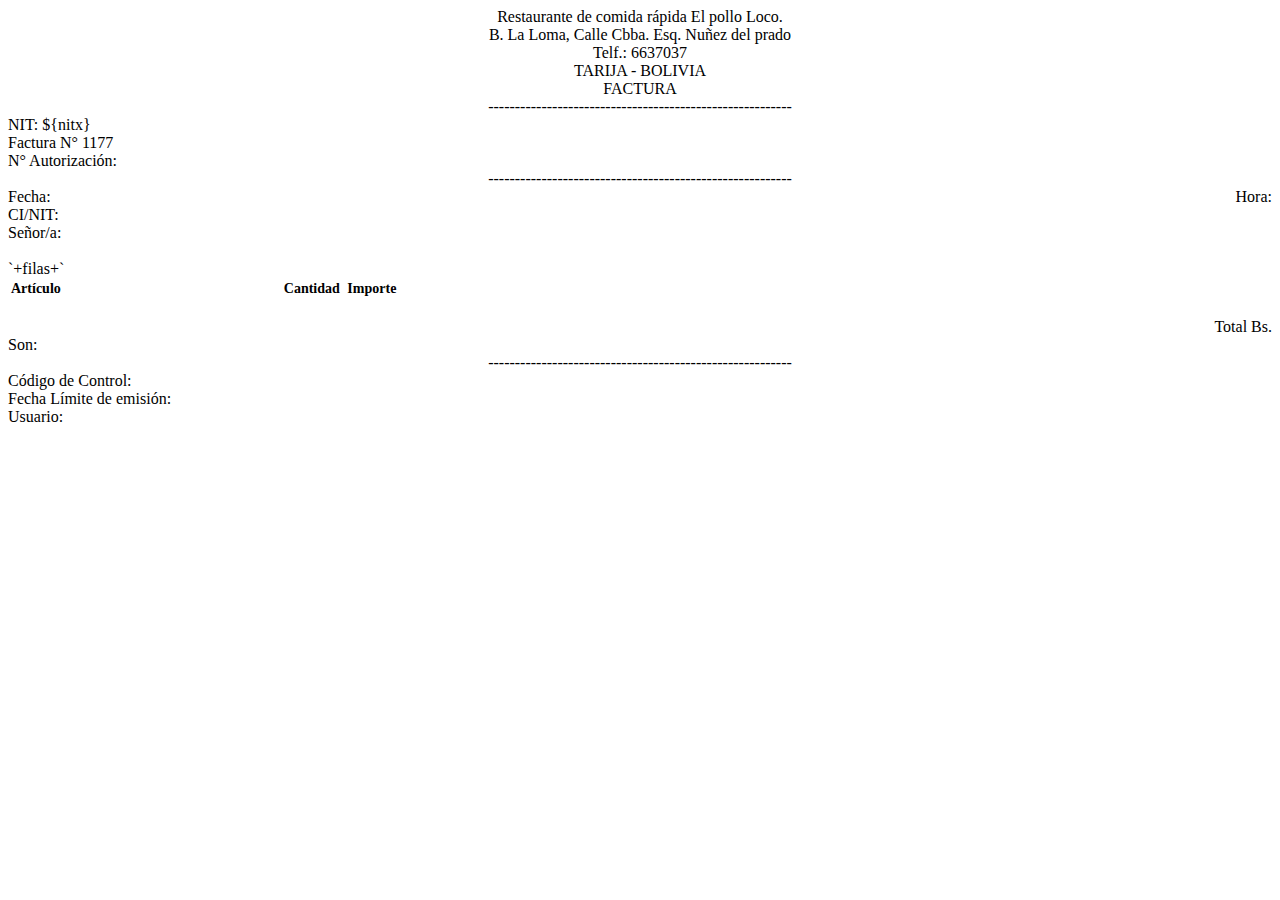
==== mihtml.html @ 71740c7c "sistema informático delicias express" ====
<!DOCTYPE html>
<html lang="en">

  <head>
    <meta charset="UTF-8" />
    <title>Document</title>
    
  </head>
  <style>
  .izq{
  text-align: left;
  }
  .der{
  text-align: right;
  }
  </style>
  <body>
    <center>Restaurante de comida rápida El pollo Loco.</center>
    <center>B. La Loma, Calle Cbba. Esq. Nuñez del prado</center>
    <center>Telf.: 6637037 </center>
    <center>TARIJA - BOLIVIA</center>
    <center>FACTURA</center>
    <center>---------------------------------------------------------</center>
    NIT: ${nitx}<br>
    Factura N° 1177<br>
    N° Autorización: 
    <center>---------------------------------------------------------</center>
    <span> Fecha: </span><span style="float: right">Hora: </span><br>
    CI/NIT: <br>
    Señor/a: <br><br>
    <table style="font-size: 14px;">
      <tr>
        <th width="70%" align="left">Artículo</th>
        <th width="15%">Cantidad</th>
        <th width="15%">Importe</th>
      </tr>
      `+filas+`
      
    </table><br>
    <span style="float: right">Total Bs. </span><br>
    <!-- <span style="float: right">Pagado:</span><br>
    <span style="float: right">Cambio:</span><br> -->
    Son: 
    <center>---------------------------------------------------------</center>
    Código de Control: <br>
    Fecha Límite de emisión: <br>
    Usuario: 
    <div></div>
  </body>
</html>
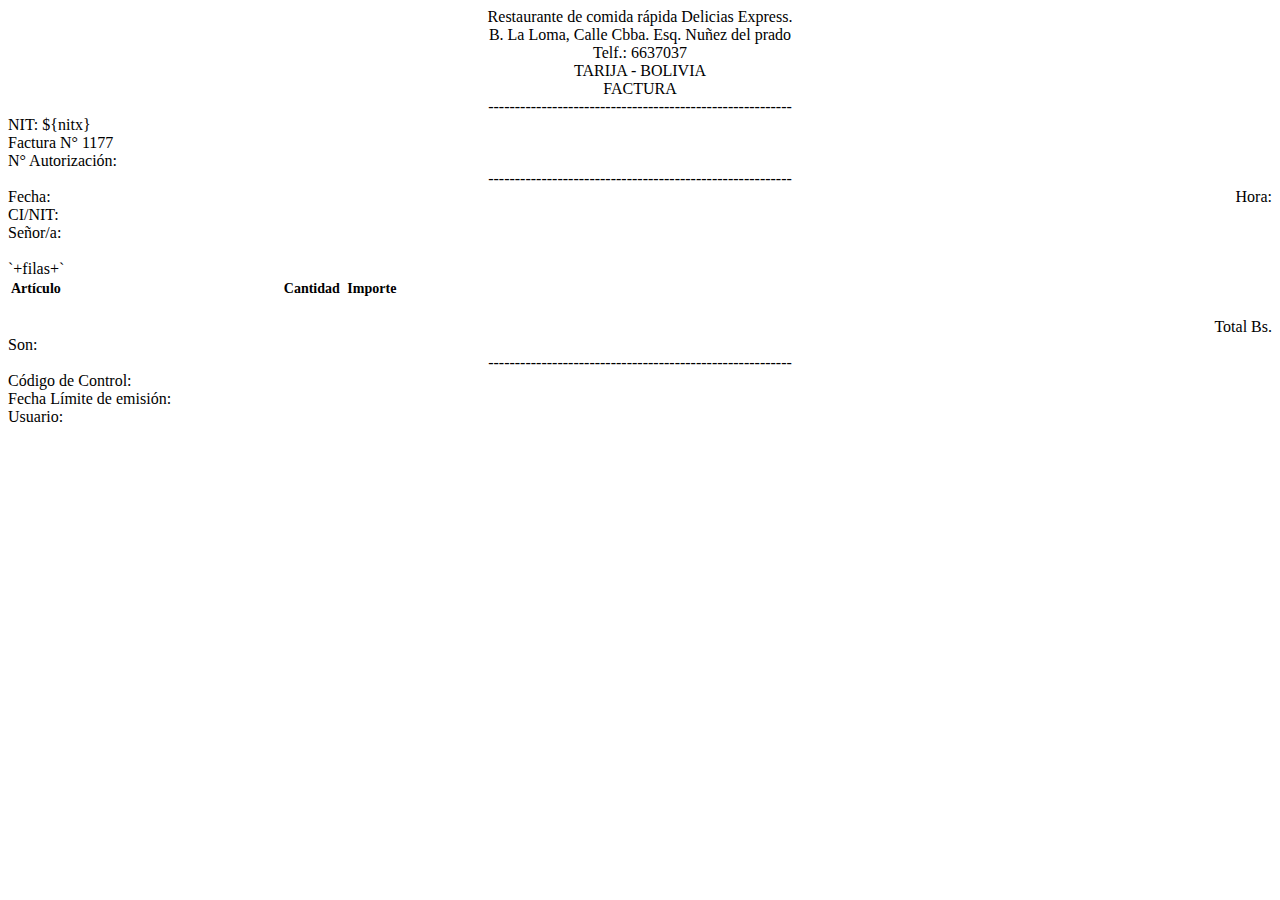
==== commit 391ffa11: "cambios sin subir" ====
--- a/mihtml.html
+++ b/mihtml.html
@@ -15,7 +15,7 @@
   }
   </style>
   <body>
-    <center>Restaurante de comida rápida El pollo Loco.</center>
+    <center>Restaurante de comida rápida Delicias Express.</center>
     <center>B. La Loma, Calle Cbba. Esq. Nuñez del prado</center>
     <center>Telf.: 6637037 </center>
     <center>TARIJA - BOLIVIA</center>
